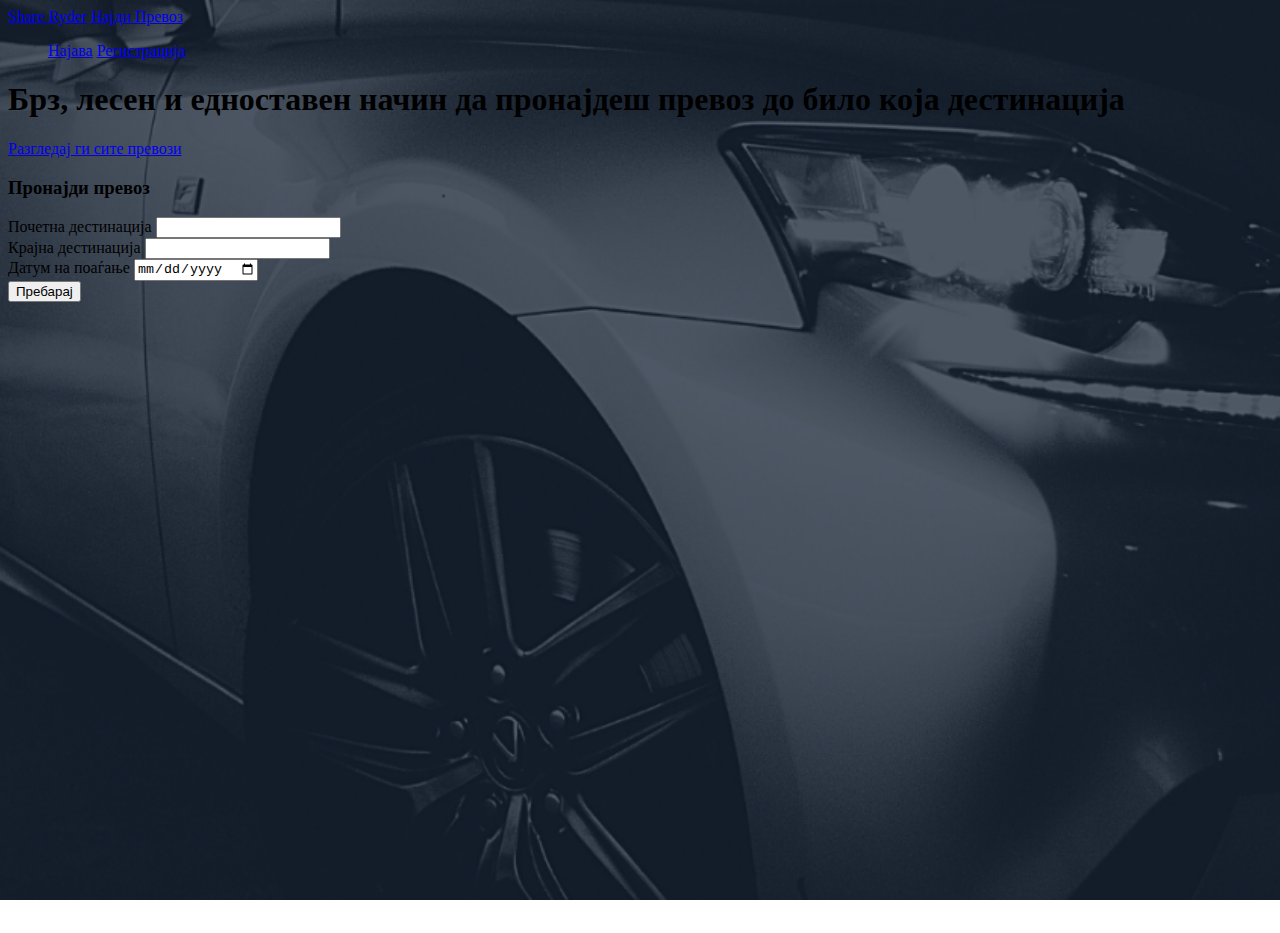
==== index.html @ 4dd3b951 "Initial commit" ====
<html lang="en">

<head>
    <meta charset="UTF-8">
    <meta http-equiv="X-UA-Compatible" content="IE=edge">
    <meta name="viewport" content="width=device-width, initial-scale=1.0">
    <title>Share Ryder</title>

    <link rel="stylesheet" href="https://cdn.jsdelivr.net/npm/bootstrap@4.5.3/dist/css/bootstrap.min.css"
        integrity="sha384-TX8t27EcRE3e/ihU7zmQxVncDAy5uIKz4rEkgIXeMed4M0jlfIDPvg6uqKI2xXr2" crossorigin="anonymous">
    <script src="https://code.jquery.com/jquery-3.6.0.min.js"
        integrity="sha256-/xUj+3OJU5yExlq6GSYGSHk7tPXikynS7ogEvDej/m4=" crossorigin="anonymous"></script>
    <script src="https://cdn.jsdelivr.net/npm/bootstrap@4.5.3/dist/js/bootstrap.bundle.min.js"
        integrity="sha384-ho+j7jyWK8fNQe+A12Hb8AhRq26LrZ/JpcUGGOn+Y7RsweNrtN/tE3MoK7ZeZDyx"
        crossorigin="anonymous"></script>
    <link rel="stylesheet" href="https://cdnjs.cloudflare.com/ajax/libs/font-awesome/5.15.3/css/all.min.css"
        crossorigin="anonymous" />

    <link rel="stylesheet" href="styles.css">
    
    <script>
        $(() => $("#header").load("header.html"))
    </script>
</head>

<body>
    <div id="header"></div>

    <div class="container">
        <div class="row align-items-center" style="height: calc(100vh - 56px);">
            <div class="col-lg col-12 d-flex flex-column justify-content-center">
                <h1 class="font-weight-bold text-white text-center">Брз, лесен и едноставен начин да пронајдеш превоз до
                    било која дестинација</h1>
                <a href="rides.html" class="btn btn-outline-warning mx-5 py-3 mt-5">Разгледај ги сите превози</a>
            </div>
            <div class="col-lg-4 col-12 mt-lg-0 mt-5">
                <form class="bg-white rounded p-3" action="rides.html">
                    <h3 class="pb-4 text-center">Пронајди превоз</h3>
                    <div class="form-group">
                        <label for="startDestination">Почетна дестинација</label>
                        <input type="text" class="form-control" id="startDestination" required>
                    </div>
                    <div class="form-group">
                        <label for="endDestination">Крајна дестинација</label>
                        <input type="text" class="form-control" id="endDestination" required>
                    </div>
                    <div class="form-group">
                        <label for="date">Датум на поаѓање</label>
                        <input type="date" class="form-control" id="date" required>
                    </div>
                    <button type="submit" class="btn btn-primary btn-block mt-5">Пребарај</button>
                </form>
            </div>
        </div>
    </div>

</body>

</html>
---- styles.css ----
* {
    box-sizing: border-box;
}

body 
{
    background: url(images/car.png) no-repeat fixed center; 
    background-size: cover; 
}

body::before
{
    content: "";
    z-index: -1;
    position: inherit;
    left: inherit;
    top: inherit;
    width: inherit;
    height: inherit;
    background-image: inherit;
    background-size: cover;
    filter: blur(10px);
}

.img-container img
{
    object-fit: cover;
    border-radius: 50%;
    height: 10rem;
    width: 10rem;
}

.spacer {
    flex: 1;
}
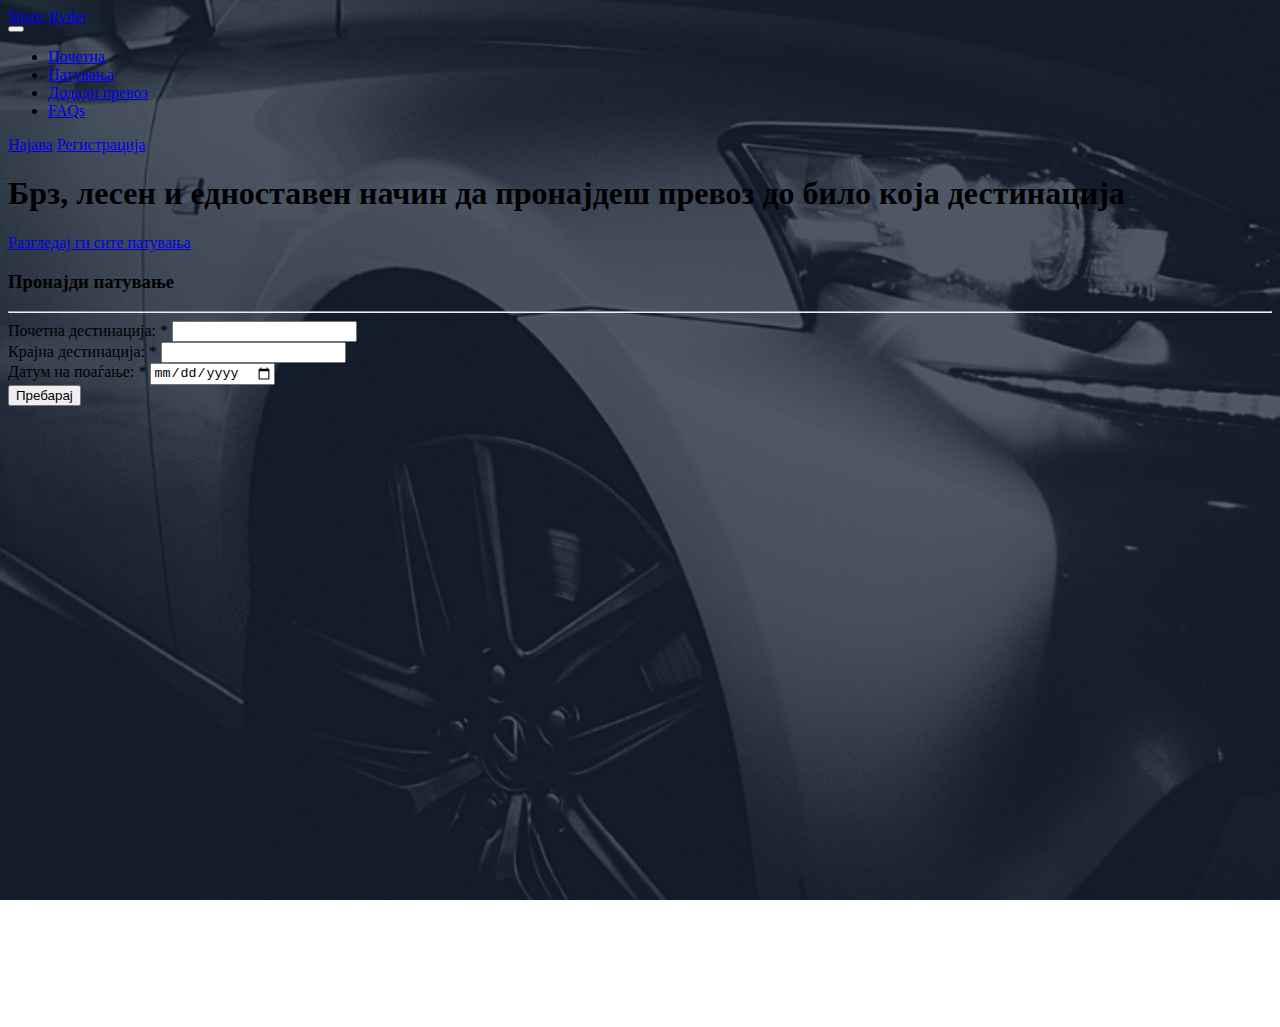
==== commit dbe05150: "Implement feedback" ====
--- a/index.html
+++ b/index.html
@@ -31,21 +31,22 @@
             <div class="col-lg col-12 d-flex flex-column justify-content-center">
                 <h1 class="font-weight-bold text-white text-center">Брз, лесен и едноставен начин да пронајдеш превоз до
                     било која дестинација</h1>
-                <a href="rides.html" class="btn btn-outline-warning mx-5 py-3 mt-5">Разгледај ги сите превози</a>
+                <a href="rides.html" class="btn btn-outline-warning mx-5 py-3 mt-5">Разгледај ги сите патувања</a>
             </div>
             <div class="col-lg-4 col-12 mt-lg-0 mt-5">
                 <form class="bg-white rounded p-3" action="rides.html">
-                    <h3 class="pb-4 text-center">Пронајди превоз</h3>
+                    <h3 class="text-center">Пронајди патување</h3>
+                    <hr>
                     <div class="form-group">
-                        <label for="startDestination">Почетна дестинација</label>
+                        <label for="startDestination">Почетна дестинација: <span class="text-danger">*</span></label>
                         <input type="text" class="form-control" id="startDestination" required>
                     </div>
                     <div class="form-group">
-                        <label for="endDestination">Крајна дестинација</label>
+                        <label for="endDestination">Крајна дестинација: <span class="text-danger">*</span></label>
                         <input type="text" class="form-control" id="endDestination" required>
                     </div>
                     <div class="form-group">
-                        <label for="date">Датум на поаѓање</label>
+                        <label for="date">Датум на поаѓање: <span class="text-danger">*</span></label>
                         <input type="date" class="form-control" id="date" required>
                     </div>
                     <button type="submit" class="btn btn-primary btn-block mt-5">Пребарај</button>
--- a/styles.css
+++ b/styles.css
@@ -2,28 +2,22 @@
     box-sizing: border-box;
 }
 
-body 
-{
+body {
     background: url(images/car.png) no-repeat fixed center; 
     background-size: cover; 
 }
 
-body::before
-{
-    content: "";
-    z-index: -1;
-    position: inherit;
-    left: inherit;
-    top: inherit;
-    width: inherit;
-    height: inherit;
-    background-image: inherit;
-    background-size: cover;
-    filter: blur(10px);
+.img-container {
+    position: relative;
 }
 
-.img-container img
-{
+.img-container img {
+    border-radius: 50%;
+    position: absolute;
+    height: 100%;
+}
+
+.selected-ride-img-container img {
     object-fit: cover;
     border-radius: 50%;
     height: 10rem;
